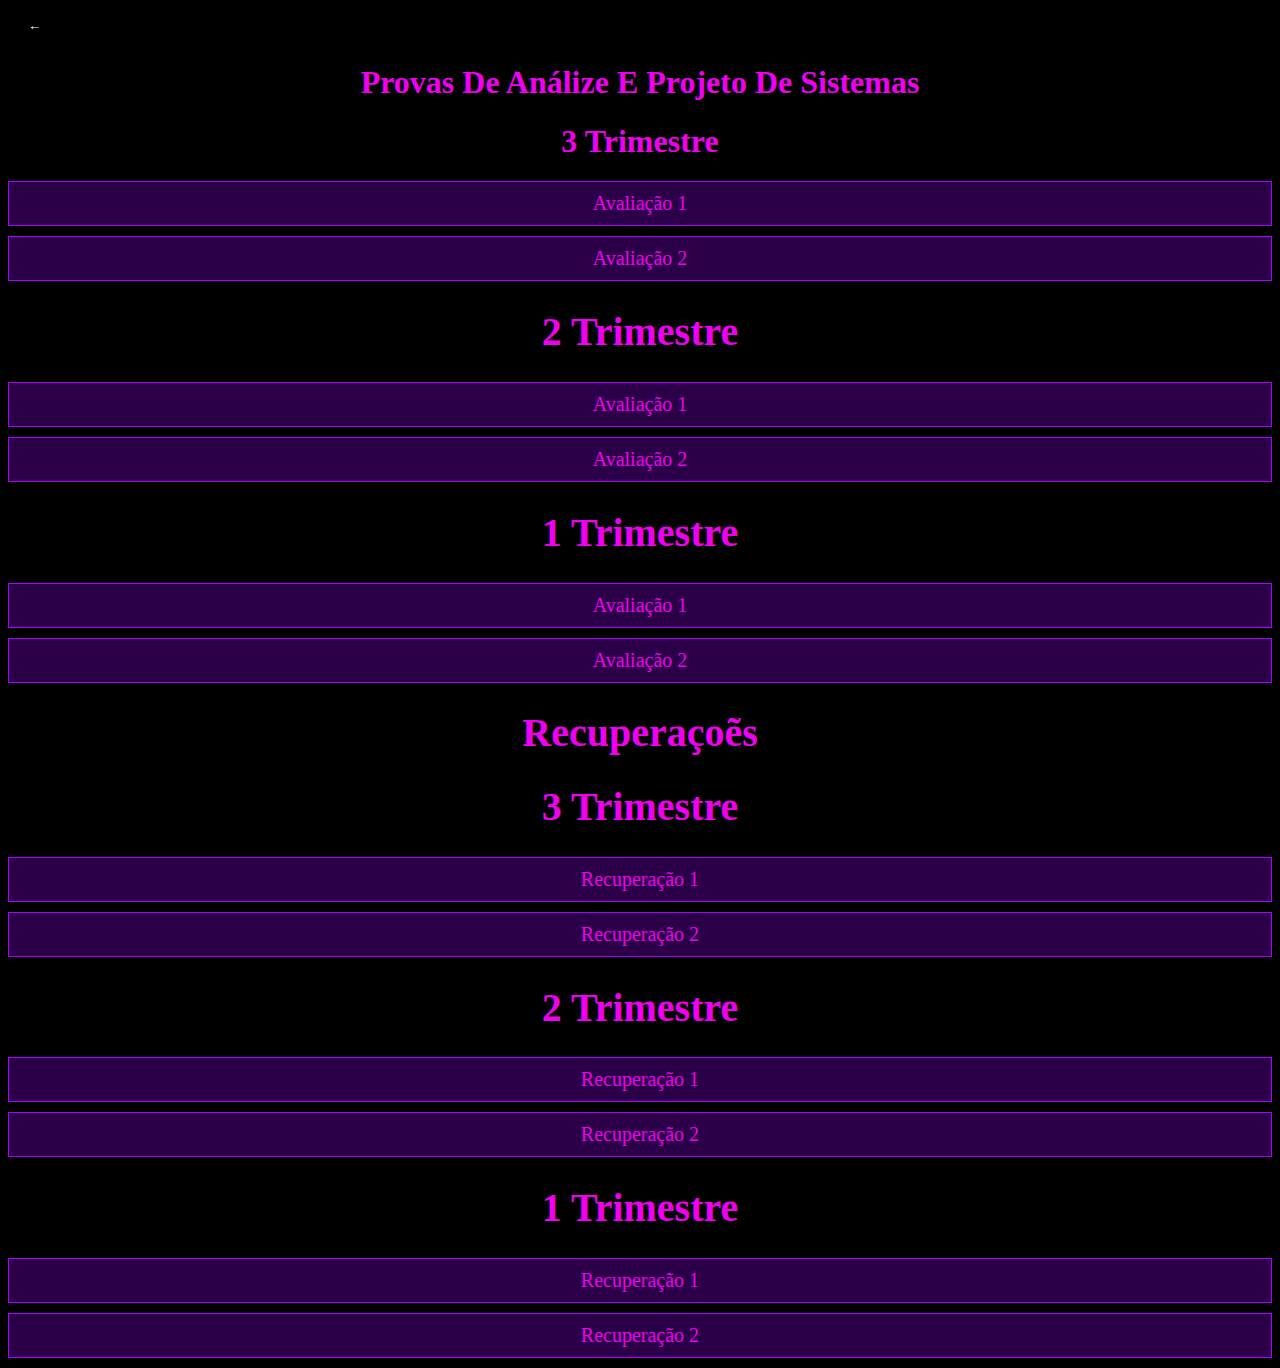
==== analise.html @ ae58ceaf "Add files via upload" ====
<!DOCTYPE html>
<html lang="pt-br">
<head>
    <link rel="stylesheet" type="text/css" href="analise.css">
</head>
<body>
    <div class="v">
    <a href="index.html">
        <button class="voltar" onclick="window.history.back()"></button>
    </a>
    </div>
    <div class="pv">
    <h1>Provas De Análize E Projeto De Sistemas</h1>
    <h1>3 Trimestre</h1>
    <section class="accordion">
        <section class="accordion-item">
            <section class="accordion-title">Avaliação 1</section>
            <section class="accordion-content">
                <!-- <img src="WhatsApp Image 2023-10-30 at 07.53.12.jpeg" alt="Imagem 1"> -->
                <h2>1-C</h2>
                <h2>2-A</h2>
                <h2>3-A</h2>
                <h2>4-C</h2>
                <h2>5-D</h2>
                <h2>6-B</h2>
                <h2>7-C</h2>
                <h2>8-A</h2>
                <h2>9-D</h2>
                <h2>10-D</h2>
            </section>
        </section>
        <section class="accordion-item">
            <section class="accordion-title">Avaliação 2</section>
            <section class="accordion-content">
                <h2></h2>
                <h2></h2>
                <h2></h2>
                <h2></h2>
                <h2></h2>
                <h2></h2>
                <h2></h2>
                <h2></h2>
                <h2></h2>
                <h2></h2>
            </section>
        </section>
        <h1>2 Trimestre</h1>
        <section class="accordion-item">
            <section class="accordion-title">Avaliação 1</section>
            <section class="accordion-content">
                <h2></h2>
                <h2></h2>
                <h2></h2>
                <h2></h2>
                <h2></h2>
                <h2></h2>
                <h2></h2>
                <h2></h2>
                <h2></h2>
                <h2></h2>
            </section>
        </section>
        <section class="accordion-item">
            <section class="accordion-title">Avaliação 2</section>
            <section class="accordion-content">
                <h2></h2>
                <h2></h2>
                <h2></h2>
                <h2></h2>
                <h2></h2>
                <h2></h2>
                <h2></h2>
                <h2></h2>
                <h2></h2>
                <h2></h2>
            </section>
        </section>
        <h1>1 Trimestre</h1>
        <section class="accordion-item">
            <section class="accordion-title">Avaliação 1</section>
            <section class="accordion-content">
                <h2></h2>
                <h2></h2>
                <h2></h2>
                <h2></h2>
                <h2></h2>
                <h2></h2>
                <h2></h2>
                <h2></h2>
                <h2></h2>
                <h2></h2>
            </section>
        </section>
        <section class="accordion-item">
            <section class="accordion-title">Avaliação 2</section>
            <section class="accordion-content">
                <h2></h2>
                <h2></h2>
                <h2></h2>
                <h2></h2>
                <h2></h2>
                <h2></h2>
                <h2></h2>
                <h2></h2>
                <h2></h2>
                <h2></h2>
            </section>
        </section>
        <h1>Recuperaçoẽs</h1>
        <h1>3 Trimestre</h1>
        <section class="accordion">
            <section class="accordion-item">
                <section class="accordion-title">Recuperação 1</section>
                <section class="accordion-content">
                    <!-- <img src="WhatsApp Image 2023-10-30 at 07.53.12.jpeg" alt="Imagem 1"> -->
                    <h2>1-A</h2>
                    <h2>2-A</h2>
                    <h2>3-D</h2>
                    <h2>4-B</h2>
                    <h2>5-B</h2>
                </section>
            </section>
            <section class="accordion-item">
                <section class="accordion-title">Recuperação 2</section>
                <section class="accordion-content">
                    <h2></h2>
                    <h2></h2>
                    <h2></h2>
                    <h2></h2>
                    <h2></h2>
                    <h2></h2>
                    <h2></h2>
                    <h2></h2>
                    <h2></h2>
                    <h2></h2>
                </section>
            </section>
            <h1>2 Trimestre</h1>
            <section class="accordion-item">
                <section class="accordion-title">Recuperação 1</section>
                <section class="accordion-content">
                    <h2></h2>
                    <h2></h2>
                    <h2></h2>
                    <h2></h2>
                    <h2></h2>
                    <h2></h2>
                    <h2></h2>
                    <h2></h2>
                    <h2></h2>
                    <h2></h2>
                </section>
            </section>
            <section class="accordion-item">
                <section class="accordion-title">Recuperação 2</section>
                <section class="accordion-content">
                    <h2></h2>
                    <h2></h2>
                    <h2></h2>
                    <h2></h2>
                    <h2></h2>
                    <h2></h2>
                    <h2></h2>
                    <h2></h2>
                    <h2></h2>
                    <h2></h2>
                </section>
            </section>
            <h1>1 Trimestre</h1>
            <section class="accordion-item">
                <section class="accordion-title">Recuperação 1</section>
                <section class="accordion-content">
                    <h2></h2>
                    <h2></h2>
                    <h2></h2>
                    <h2></h2>
                    <h2></h2>
                    <h2></h2>
                    <h2></h2>
                    <h2></h2>
                    <h2></h2>
                    <h2></h2>
                </section>
            </section>
            <section class="accordion-item">
                <section class="accordion-title">Recuperação 2</section>
                <section class="accordion-content">
                    <h2></h2>
                    <h2></h2>
                    <h2></h2>
                    <h2></h2>
                    <h2></h2>
                    <h2></h2>
                    <h2></h2>
                    <h2></h2>
                    <h2></h2>
                    <h2></h2>
                </section>
            </section>
    <script src="script.js"></script>
</div>
</body>
</html>
---- analise.css ----
/* styles.css */

body{
    background-color: rgb(0, 0, 0);
    color: rgb(240, 0, 240);

}
h1 {
text-align: center;
}

section{
    font-size: 20px;
}

.accordion-item {
    border: 1px solid #aa00ff;
    margin-bottom: 10px;
    background-color: #4c007218;
    text-align: center;
}

.accordion-title {
    background-color: rgb(44, 0, 72);
    padding: 10px;
    cursor: pointer;
    text-align: center;
}

.accordion-content {
    display: none;
    padding: 10px;
}

img {
    max-width: 30%;
}

.voltar {
    background-color: black; /* Cor de fundo do botão */
    color: #fff; /* Cor do texto */
    padding: 10px 20px; /* Espaçamento interno do botão */
    border: none; /* Remove a borda padrão */
    cursor: pointer; /* Altera o cursor ao passar o mouse sobre o botão */
    border-radius: 5px; /* Borda arredondada */
  }
  
  .voltar:hover {
    background-color: black /* Cor de fundo do botão ao passar o mouse */
  }
  
  .voltar::before {
    content: "\2190"; /* Adiciona uma seta esquerda como conteúdo antes do texto */
    margin-right: 5px; /* Espaço entre a seta e o texto */
  }

  @media screen and (max-width:1020px) {
    .accordion-item {
    width: 480px;
    text-align: center;
    }
    }
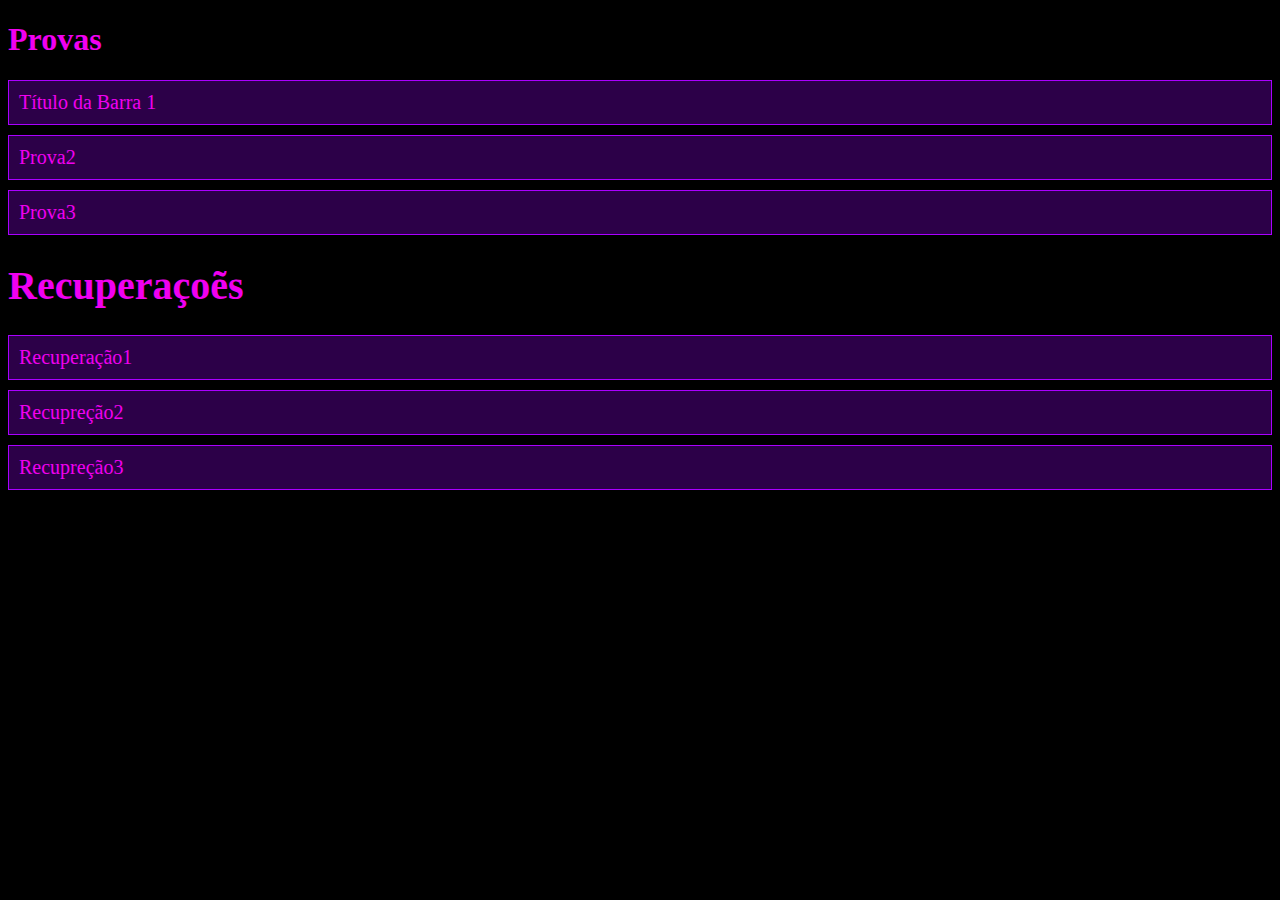
==== commit 9546a3ed: "Add files via upload" ====
--- a/analise.html
+++ b/analise.html
@@ -4,49 +4,22 @@
     <link rel="stylesheet" type="text/css" href="analise.css">
 </head>
 <body>
-    <div class="v">
-    <a href="index.html">
-        <button class="voltar" onclick="window.history.back()"></button>
-    </a>
-    </div>
-    <div class="pv">
-    <h1>Provas De Análize E Projeto De Sistemas</h1>
-    <h1>3 Trimestre</h1>
+    <h1>Provas</h1>
     <section class="accordion">
         <section class="accordion-item">
-            <section class="accordion-title">Avaliação 1</section>
+            <section class="accordion-title">Título da Barra 1</section>
             <section class="accordion-content">
+                <p>Prova 1.</p>
                 <!-- <img src="WhatsApp Image 2023-10-30 at 07.53.12.jpeg" alt="Imagem 1"> -->
-                <h2>1-C</h2>
-                <h2>2-A</h2>
-                <h2>3-A</h2>
-                <h2>4-C</h2>
-                <h2>5-D</h2>
-                <h2>6-B</h2>
-                <h2>7-C</h2>
-                <h2>8-A</h2>
-                <h2>9-D</h2>
-                <h2>10-D</h2>
+                <h2>1-a</h2>
+                <h2>2-c</h2>
+                <h2>3-d</h2>
+                <h2>4-a</h2>
+                <h2>5-a</h2>
             </section>
         </section>
         <section class="accordion-item">
-            <section class="accordion-title">Avaliação 2</section>
-            <section class="accordion-content">
-                <h2></h2>
-                <h2></h2>
-                <h2></h2>
-                <h2></h2>
-                <h2></h2>
-                <h2></h2>
-                <h2></h2>
-                <h2></h2>
-                <h2></h2>
-                <h2></h2>
-            </section>
-        </section>
-        <h1>2 Trimestre</h1>
-        <section class="accordion-item">
-            <section class="accordion-title">Avaliação 1</section>
+            <section class="accordion-title">Prova2</section>
             <section class="accordion-content">
                 <h2></h2>
                 <h2></h2>
@@ -61,7 +34,7 @@
             </section>
         </section>
         <section class="accordion-item">
-            <section class="accordion-title">Avaliação 2</section>
+            <section class="accordion-title">Prova3</section>
             <section class="accordion-content">
                 <h2></h2>
                 <h2></h2>
@@ -75,9 +48,9 @@
                 <h2></h2>
             </section>
         </section>
-        <h1>1 Trimestre</h1>
+        <h1>Recuperaçoẽs</h1>
         <section class="accordion-item">
-            <section class="accordion-title">Avaliação 1</section>
+            <section class="accordion-title">Recuperação1</section>
             <section class="accordion-content">
                 <h2></h2>
                 <h2></h2>
@@ -92,7 +65,7 @@
             </section>
         </section>
         <section class="accordion-item">
-            <section class="accordion-title">Avaliação 2</section>
+            <section class="accordion-title">Recupreção2</section>
             <section class="accordion-content">
                 <h2></h2>
                 <h2></h2>
@@ -106,99 +79,23 @@
                 <h2></h2>
             </section>
         </section>
-        <h1>Recuperaçoẽs</h1>
-        <h1>3 Trimestre</h1>
-        <section class="accordion">
-            <section class="accordion-item">
-                <section class="accordion-title">Recuperação 1</section>
-                <section class="accordion-content">
-                    <!-- <img src="WhatsApp Image 2023-10-30 at 07.53.12.jpeg" alt="Imagem 1"> -->
-                    <h2>1-A</h2>
-                    <h2>2-A</h2>
-                    <h2>3-D</h2>
-                    <h2>4-B</h2>
-                    <h2>5-B</h2>
-                </section>
+        <section class="accordion-item">
+            <section class="accordion-title">Recupreção3</section>
+            <section class="accordion-content">
+                <h2></h2>
+                <h2></h2>
+                <h2></h2>
+                <h2></h2>
+                <h2></h2>
+                <h2></h2>
+                <h2></h2>
+                <h2></h2>
+                <h2></h2>
+                <h2></h2>
             </section>
-            <section class="accordion-item">
-                <section class="accordion-title">Recuperação 2</section>
-                <section class="accordion-content">
-                    <h2></h2>
-                    <h2></h2>
-                    <h2></h2>
-                    <h2></h2>
-                    <h2></h2>
-                    <h2></h2>
-                    <h2></h2>
-                    <h2></h2>
-                    <h2></h2>
-                    <h2></h2>
-                </section>
-            </section>
-            <h1>2 Trimestre</h1>
-            <section class="accordion-item">
-                <section class="accordion-title">Recuperação 1</section>
-                <section class="accordion-content">
-                    <h2></h2>
-                    <h2></h2>
-                    <h2></h2>
-                    <h2></h2>
-                    <h2></h2>
-                    <h2></h2>
-                    <h2></h2>
-                    <h2></h2>
-                    <h2></h2>
-                    <h2></h2>
-                </section>
-            </section>
-            <section class="accordion-item">
-                <section class="accordion-title">Recuperação 2</section>
-                <section class="accordion-content">
-                    <h2></h2>
-                    <h2></h2>
-                    <h2></h2>
-                    <h2></h2>
-                    <h2></h2>
-                    <h2></h2>
-                    <h2></h2>
-                    <h2></h2>
-                    <h2></h2>
-                    <h2></h2>
-                </section>
-            </section>
-            <h1>1 Trimestre</h1>
-            <section class="accordion-item">
-                <section class="accordion-title">Recuperação 1</section>
-                <section class="accordion-content">
-                    <h2></h2>
-                    <h2></h2>
-                    <h2></h2>
-                    <h2></h2>
-                    <h2></h2>
-                    <h2></h2>
-                    <h2></h2>
-                    <h2></h2>
-                    <h2></h2>
-                    <h2></h2>
-                </section>
-            </section>
-            <section class="accordion-item">
-                <section class="accordion-title">Recuperação 2</section>
-                <section class="accordion-content">
-                    <h2></h2>
-                    <h2></h2>
-                    <h2></h2>
-                    <h2></h2>
-                    <h2></h2>
-                    <h2></h2>
-                    <h2></h2>
-                    <h2></h2>
-                    <h2></h2>
-                    <h2></h2>
-                </section>
-            </section>
+        </section>
+    </section>
     <script src="script.js"></script>
-</div>
 </body>
 </html>
 
--- a/analise.css
+++ b/analise.css
@@ -3,12 +3,7 @@
 body{
     background-color: rgb(0, 0, 0);
     color: rgb(240, 0, 240);
-
 }
-h1 {
-text-align: center;
-}
-
 section{
     font-size: 20px;
 }
@@ -17,14 +12,12 @@
     border: 1px solid #aa00ff;
     margin-bottom: 10px;
     background-color: #4c007218;
-    text-align: center;
 }
 
 .accordion-title {
     background-color: rgb(44, 0, 72);
     padding: 10px;
     cursor: pointer;
-    text-align: center;
 }
 
 .accordion-content {
@@ -35,29 +28,3 @@
 img {
     max-width: 30%;
 }
-
-.voltar {
-    background-color: black; /* Cor de fundo do botão */
-    color: #fff; /* Cor do texto */
-    padding: 10px 20px; /* Espaçamento interno do botão */
-    border: none; /* Remove a borda padrão */
-    cursor: pointer; /* Altera o cursor ao passar o mouse sobre o botão */
-    border-radius: 5px; /* Borda arredondada */
-  }
-  
-  .voltar:hover {
-    background-color: black /* Cor de fundo do botão ao passar o mouse */
-  }
-  
-  .voltar::before {
-    content: "\2190"; /* Adiciona uma seta esquerda como conteúdo antes do texto */
-    margin-right: 5px; /* Espaço entre a seta e o texto */
-  }
-
-  @media screen and (max-width:1020px) {
-    .accordion-item {
-    width: 480px;
-    text-align: center;
-    }
-    }
-  
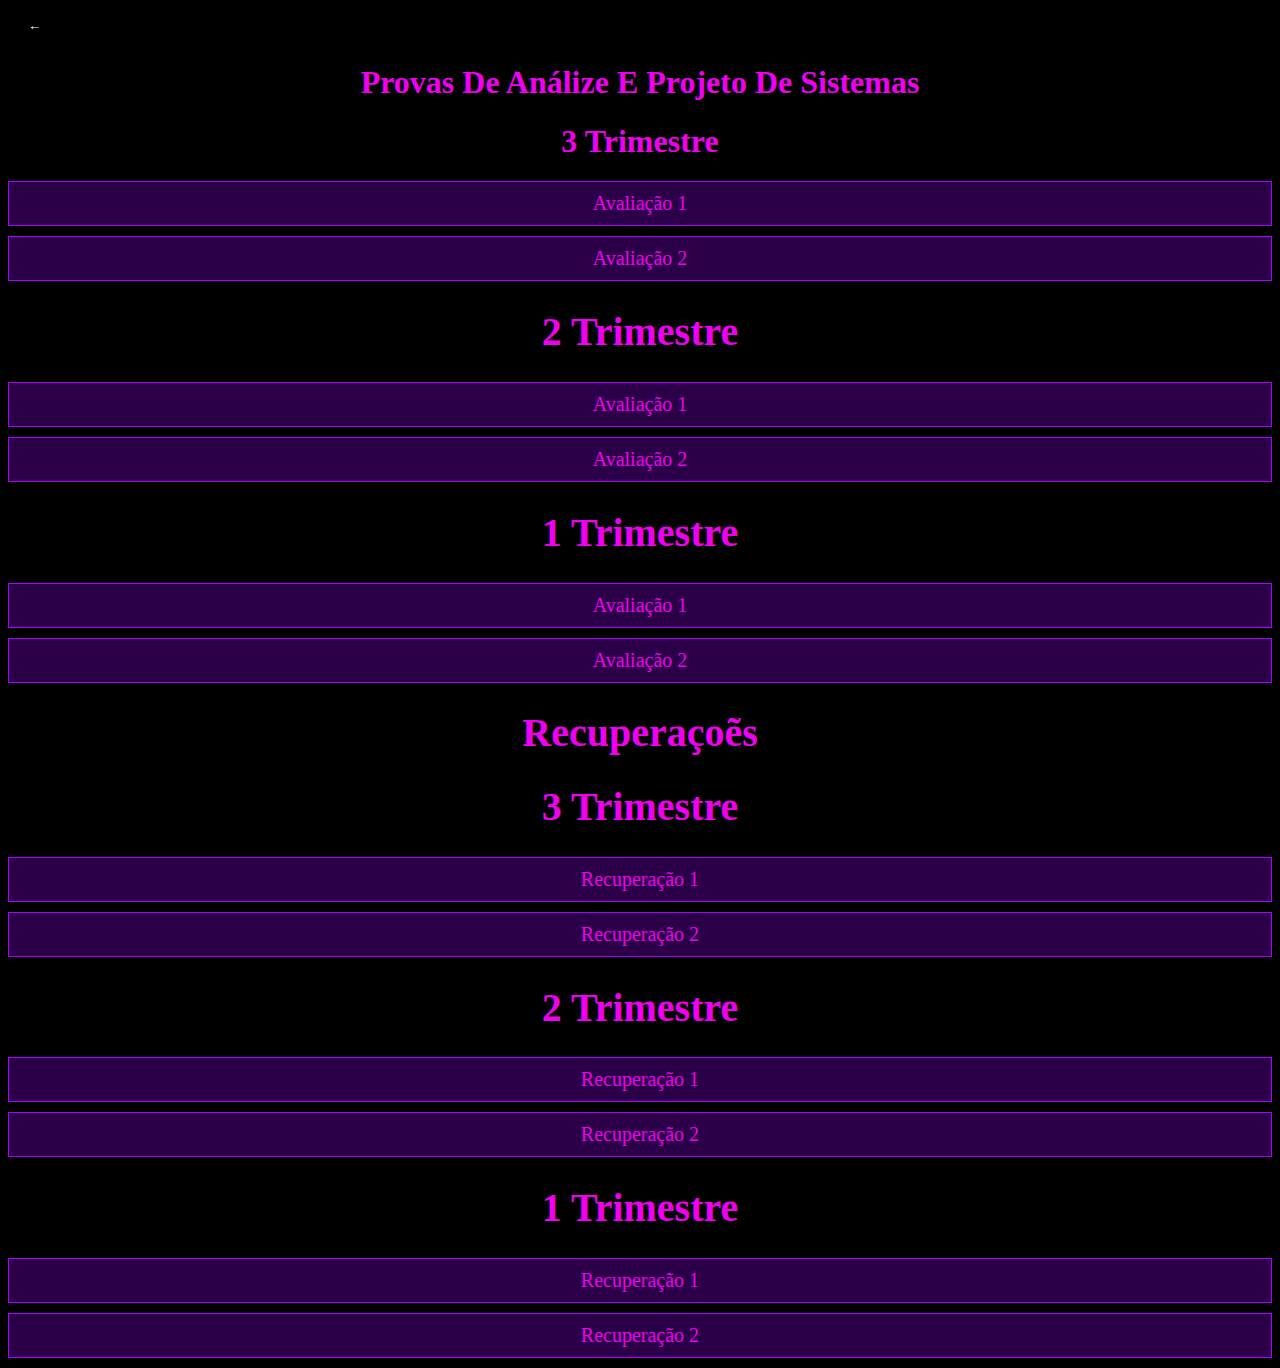
==== commit 945d34a6: "Add files via upload" ====
--- a/analise.html
+++ b/analise.html
@@ -4,37 +4,95 @@
     <link rel="stylesheet" type="text/css" href="analise.css">
 </head>
 <body>
-    <h1>Provas</h1>
+    <div class="v">
+    <a href="index.html">
+        <button class="voltar" onclick="window.history.back()"></button>
+    </a>
+    </div>
+    <div class="pv">
+    <h1>Provas De Análize E Projeto De Sistemas</h1>
+    <h1>3 Trimestre</h1>
     <section class="accordion">
         <section class="accordion-item">
-            <section class="accordion-title">Título da Barra 1</section>
-            <section class="accordion-content">
-                <p>Prova 1.</p>
+            <section class="accordion-title">Avaliação 1</section>
+            <section class="accordion-content">
                 <!-- <img src="WhatsApp Image 2023-10-30 at 07.53.12.jpeg" alt="Imagem 1"> -->
-                <h2>1-a</h2>
-                <h2>2-c</h2>
-                <h2>3-d</h2>
-                <h2>4-a</h2>
-                <h2>5-a</h2>
-            </section>
-        </section>
-        <section class="accordion-item">
-            <section class="accordion-title">Prova2</section>
-            <section class="accordion-content">
-                <h2></h2>
-                <h2></h2>
-                <h2></h2>
-                <h2></h2>
-                <h2></h2>
-                <h2></h2>
-                <h2></h2>
-                <h2></h2>
-                <h2></h2>
-                <h2></h2>
-            </section>
-        </section>
-        <section class="accordion-item">
-            <section class="accordion-title">Prova3</section>
+                <h2>1-C</h2>
+                <h2>2-A</h2>
+                <h2>3-A</h2>
+                <h2>4-C</h2>
+                <h2>5-D</h2>
+                <h2>6-B</h2>
+                <h2>7-C</h2>
+                <h2>8-A</h2>
+                <h2>9-D</h2>
+                <h2>10-D</h2>
+            </section>
+        </section>
+        <section class="accordion-item">
+            <section class="accordion-title">Avaliação 2</section>
+            <section class="accordion-content">
+                <h2></h2>
+                <h2></h2>
+                <h2></h2>
+                <h2></h2>
+                <h2></h2>
+                <h2></h2>
+                <h2></h2>
+                <h2></h2>
+                <h2></h2>
+                <h2></h2>
+            </section>
+        </section>
+        <h1>2 Trimestre</h1>
+        <section class="accordion-item">
+            <section class="accordion-title">Avaliação 1</section>
+            <section class="accordion-content">
+                <h2></h2>
+                <h2></h2>
+                <h2></h2>
+                <h2></h2>
+                <h2></h2>
+                <h2></h2>
+                <h2></h2>
+                <h2></h2>
+                <h2></h2>
+                <h2></h2>
+            </section>
+        </section>
+        <section class="accordion-item">
+            <section class="accordion-title">Avaliação 2</section>
+            <section class="accordion-content">
+                <h2></h2>
+                <h2></h2>
+                <h2></h2>
+                <h2></h2>
+                <h2></h2>
+                <h2></h2>
+                <h2></h2>
+                <h2></h2>
+                <h2></h2>
+                <h2></h2>
+            </section>
+        </section>
+        <h1>1 Trimestre</h1>
+        <section class="accordion-item">
+            <section class="accordion-title">Avaliação 1</section>
+            <section class="accordion-content">
+                <h2></h2>
+                <h2></h2>
+                <h2></h2>
+                <h2></h2>
+                <h2></h2>
+                <h2></h2>
+                <h2></h2>
+                <h2></h2>
+                <h2></h2>
+                <h2></h2>
+            </section>
+        </section>
+        <section class="accordion-item">
+            <section class="accordion-title">Avaliação 2</section>
             <section class="accordion-content">
                 <h2></h2>
                 <h2></h2>
@@ -49,53 +107,98 @@
             </section>
         </section>
         <h1>Recuperaçoẽs</h1>
-        <section class="accordion-item">
-            <section class="accordion-title">Recuperação1</section>
-            <section class="accordion-content">
-                <h2></h2>
-                <h2></h2>
-                <h2></h2>
-                <h2></h2>
-                <h2></h2>
-                <h2></h2>
-                <h2></h2>
-                <h2></h2>
-                <h2></h2>
-                <h2></h2>
-            </section>
-        </section>
-        <section class="accordion-item">
-            <section class="accordion-title">Recupreção2</section>
-            <section class="accordion-content">
-                <h2></h2>
-                <h2></h2>
-                <h2></h2>
-                <h2></h2>
-                <h2></h2>
-                <h2></h2>
-                <h2></h2>
-                <h2></h2>
-                <h2></h2>
-                <h2></h2>
-            </section>
-        </section>
-        <section class="accordion-item">
-            <section class="accordion-title">Recupreção3</section>
-            <section class="accordion-content">
-                <h2></h2>
-                <h2></h2>
-                <h2></h2>
-                <h2></h2>
-                <h2></h2>
-                <h2></h2>
-                <h2></h2>
-                <h2></h2>
-                <h2></h2>
-                <h2></h2>
-            </section>
-        </section>
-    </section>
+        <h1>3 Trimestre</h1>
+        <section class="accordion">
+            <section class="accordion-item">
+                <section class="accordion-title">Recuperação 1</section>
+                <section class="accordion-content">
+                    <!-- <img src="WhatsApp Image 2023-10-30 at 07.53.12.jpeg" alt="Imagem 1"> -->
+                    <h2>1-A</h2>
+                    <h2>2-A</h2>
+                    <h2>3-D</h2>
+                    <h2>4-B</h2>
+                    <h2>5-B</h2>
+                </section>
+            </section>
+            <section class="accordion-item">
+                <section class="accordion-title">Recuperação 2</section>
+                <section class="accordion-content">
+                    <h2></h2>
+                    <h2></h2>
+                    <h2></h2>
+                    <h2></h2>
+                    <h2></h2>
+                    <h2></h2>
+                    <h2></h2>
+                    <h2></h2>
+                    <h2></h2>
+                    <h2></h2>
+                </section>
+            </section>
+            <h1>2 Trimestre</h1>
+            <section class="accordion-item">
+                <section class="accordion-title">Recuperação 1</section>
+                <section class="accordion-content">
+                    <h2></h2>
+                    <h2></h2>
+                    <h2></h2>
+                    <h2></h2>
+                    <h2></h2>
+                    <h2></h2>
+                    <h2></h2>
+                    <h2></h2>
+                    <h2></h2>
+                    <h2></h2>
+                </section>
+            </section>
+            <section class="accordion-item">
+                <section class="accordion-title">Recuperação 2</section>
+                <section class="accordion-content">
+                    <h2></h2>
+                    <h2></h2>
+                    <h2></h2>
+                    <h2></h2>
+                    <h2></h2>
+                    <h2></h2>
+                    <h2></h2>
+                    <h2></h2>
+                    <h2></h2>
+                    <h2></h2>
+                </section>
+            </section>
+            <h1>1 Trimestre</h1>
+            <section class="accordion-item">
+                <section class="accordion-title">Recuperação 1</section>
+                <section class="accordion-content">
+                    <h2></h2>
+                    <h2></h2>
+                    <h2></h2>
+                    <h2></h2>
+                    <h2></h2>
+                    <h2></h2>
+                    <h2></h2>
+                    <h2></h2>
+                    <h2></h2>
+                    <h2></h2>
+                </section>
+            </section>
+            <section class="accordion-item">
+                <section class="accordion-title">Recuperação 2</section>
+                <section class="accordion-content">
+                    <h2></h2>
+                    <h2></h2>
+                    <h2></h2>
+                    <h2></h2>
+                    <h2></h2>
+                    <h2></h2>
+                    <h2></h2>
+                    <h2></h2>
+                    <h2></h2>
+                    <h2></h2>
+                </section>
+            </section>
     <script src="script.js"></script>
+</div>
 </body>
 </html>
 
--- a/analise.css
+++ b/analise.css
@@ -3,7 +3,12 @@
 body{
     background-color: rgb(0, 0, 0);
     color: rgb(240, 0, 240);
+
 }
+h1 {
+text-align: center;
+}
+
 section{
     font-size: 20px;
 }
@@ -12,12 +17,14 @@
     border: 1px solid #aa00ff;
     margin-bottom: 10px;
     background-color: #4c007218;
+    text-align: center;
 }
 
 .accordion-title {
     background-color: rgb(44, 0, 72);
     padding: 10px;
     cursor: pointer;
+    text-align: center;
 }
 
 .accordion-content {
@@ -28,3 +35,29 @@
 img {
     max-width: 30%;
 }
+
+.voltar {
+    background-color: black; /* Cor de fundo do botão */
+    color: #fff; /* Cor do texto */
+    padding: 10px 20px; /* Espaçamento interno do botão */
+    border: none; /* Remove a borda padrão */
+    cursor: pointer; /* Altera o cursor ao passar o mouse sobre o botão */
+    border-radius: 5px; /* Borda arredondada */
+  }
+  
+  .voltar:hover {
+    background-color: black /* Cor de fundo do botão ao passar o mouse */
+  }
+  
+  .voltar::before {
+    content: "\2190"; /* Adiciona uma seta esquerda como conteúdo antes do texto */
+    margin-right: 5px; /* Espaço entre a seta e o texto */
+  }
+
+  @media screen and (max-width:1020px) {
+    .accordion-item {
+    width: 480px;
+    text-align: center;
+    }
+    }
+  
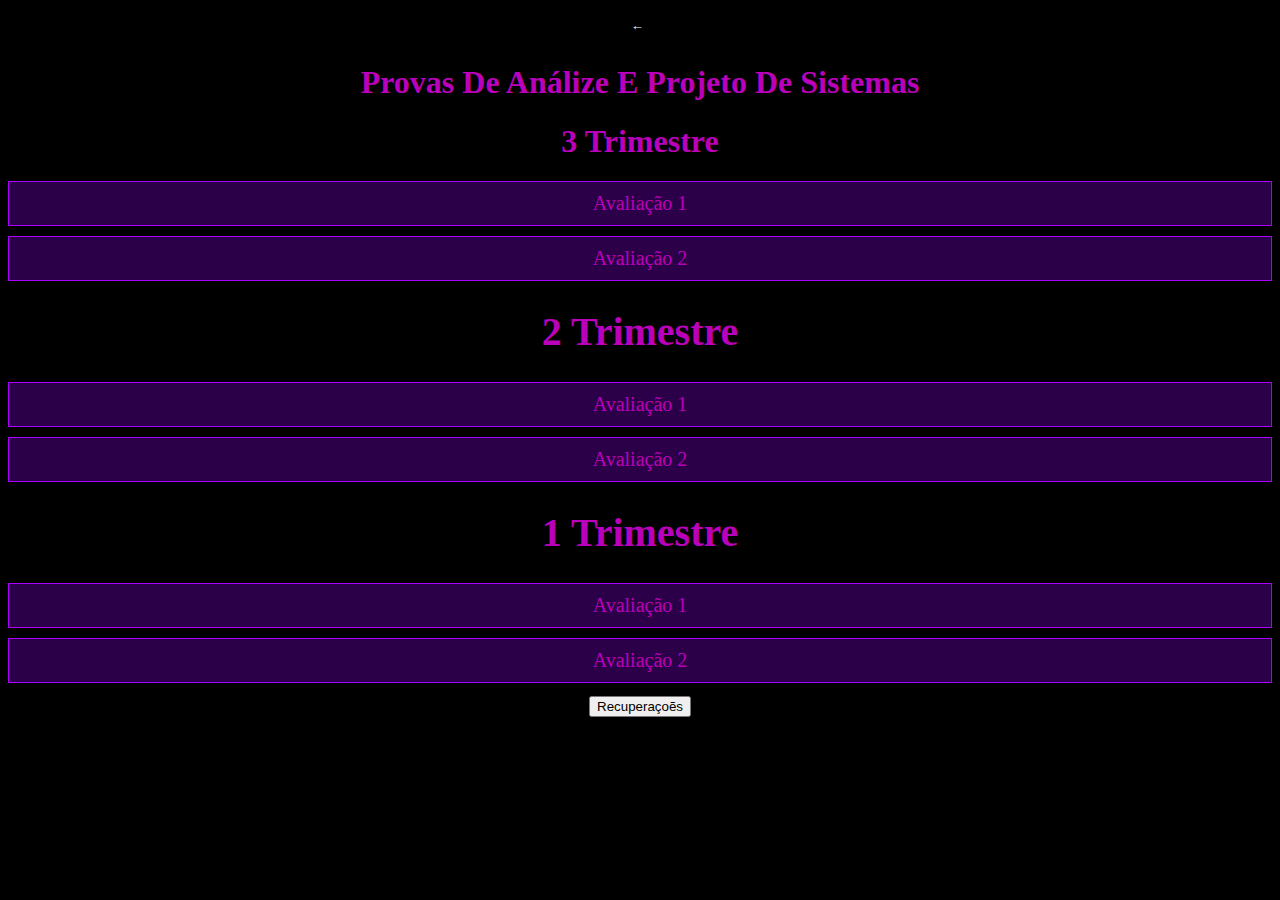
==== commit fbba9cb7: "Add files via upload" ====
--- a/analise.html
+++ b/analise.html
@@ -2,6 +2,7 @@
 <html lang="pt-br">
 <head>
     <link rel="stylesheet" type="text/css" href="analise.css">
+    <link rel="stylesheet" href="style.css">
 </head>
 <body>
     <div class="v">
@@ -106,99 +107,8 @@
                 <h2></h2>
             </section>
         </section>
-        <h1>Recuperaçoẽs</h1>
-        <h1>3 Trimestre</h1>
-        <section class="accordion">
-            <section class="accordion-item">
-                <section class="accordion-title">Recuperação 1</section>
-                <section class="accordion-content">
-                    <!-- <img src="WhatsApp Image 2023-10-30 at 07.53.12.jpeg" alt="Imagem 1"> -->
-                    <h2>1-A</h2>
-                    <h2>2-A</h2>
-                    <h2>3-D</h2>
-                    <h2>4-B</h2>
-                    <h2>5-B</h2>
-                </section>
-            </section>
-            <section class="accordion-item">
-                <section class="accordion-title">Recuperação 2</section>
-                <section class="accordion-content">
-                    <h2></h2>
-                    <h2></h2>
-                    <h2></h2>
-                    <h2></h2>
-                    <h2></h2>
-                    <h2></h2>
-                    <h2></h2>
-                    <h2></h2>
-                    <h2></h2>
-                    <h2></h2>
-                </section>
-            </section>
-            <h1>2 Trimestre</h1>
-            <section class="accordion-item">
-                <section class="accordion-title">Recuperação 1</section>
-                <section class="accordion-content">
-                    <h2></h2>
-                    <h2></h2>
-                    <h2></h2>
-                    <h2></h2>
-                    <h2></h2>
-                    <h2></h2>
-                    <h2></h2>
-                    <h2></h2>
-                    <h2></h2>
-                    <h2></h2>
-                </section>
-            </section>
-            <section class="accordion-item">
-                <section class="accordion-title">Recuperação 2</section>
-                <section class="accordion-content">
-                    <h2></h2>
-                    <h2></h2>
-                    <h2></h2>
-                    <h2></h2>
-                    <h2></h2>
-                    <h2></h2>
-                    <h2></h2>
-                    <h2></h2>
-                    <h2></h2>
-                    <h2></h2>
-                </section>
-            </section>
-            <h1>1 Trimestre</h1>
-            <section class="accordion-item">
-                <section class="accordion-title">Recuperação 1</section>
-                <section class="accordion-content">
-                    <h2></h2>
-                    <h2></h2>
-                    <h2></h2>
-                    <h2></h2>
-                    <h2></h2>
-                    <h2></h2>
-                    <h2></h2>
-                    <h2></h2>
-                    <h2></h2>
-                    <h2></h2>
-                </section>
-            </section>
-            <section class="accordion-item">
-                <section class="accordion-title">Recuperação 2</section>
-                <section class="accordion-content">
-                    <h2></h2>
-                    <h2></h2>
-                    <h2></h2>
-                    <h2></h2>
-                    <h2></h2>
-                    <h2></h2>
-                    <h2></h2>
-                    <h2></h2>
-                    <h2></h2>
-                    <h2></h2>
-                </section>
-            </section>
-    <script src="script.js"></script>
-</div>
-</body>
-</html>
-
+        <section class="recuperacoes">
+            <button onclick="redirecionar('analiseREC.html')">Recuperaçoẽs</button>
+        </section>
+        
+        <script src="script.js"></script>--- a/style.css
+++ b/style.css
@@ -0,0 +1,75 @@
+body{
+    background-color: rgb(0, 0, 0)   ;
+    color: rgb(186, 0, 186);
+    text-align: center;
+}
+.opcoes button {
+    background-color: #750082;
+    color: rgb(199, 0, 199);
+    padding: 10px 20px;
+    text-align: center;
+    text-decoration: none;
+    display: inline-block;
+    border: solid rgb(85, 0, 85);
+    border-radius: 9px;
+    cursor: pointer; /* Altera o cursor ao passar o mouse sobre os botões */
+    transition: background-color 0.3s;
+    font-size: 30px;
+    margin: 10px;
+  }
+  
+  .opcoes button:hover {
+    background-color: #531f6e;
+  }
+  
+
+.opcoes a{
+    text-decoration: none;
+    color: rgb(212, 35, 212);
+    font-size: 30px;
+}
+
+.opcoes button { 
+    background-color: rgb(40, 8, 40);
+    padding: 10px 20px;
+    text-align: center;
+    text-decoration: none;
+    display: inline-block;
+    
+    transition: box-shadow 0.3s; /* Adiciona transição suave para a sombra */
+  }
+  
+  .opcoes button:hover {
+    box-shadow: 0 0 10px 5px #9c01b8; /* Gradiente de cor usando box-shadow */
+  }
+  
+  .voltar {
+    background-color: black; /* Cor de fundo do botão */
+    color: #fff; /* Cor do texto */
+    padding: 10px 20px; /* Espaçamento interno do botão */
+    border: none; /* Remove a borda padrão */
+    cursor: pointer; /* Altera o cursor ao passar o mouse sobre o botão */
+    border-radius: 5px; /* Borda arredondada */
+  }
+  
+  .voltar:hover {
+    background-color: black /* Cor de fundo do botão ao passar o mouse */
+  }
+  
+  .voltar::before {
+    content: "\2190"; /* Adiciona uma seta esquerda como conteúdo antes do texto */
+    margin-right: 5px; /* Espaço entre a seta e o texto */
+  }
+
+  @media screen and (max-width:1020px) {
+    .accordion-item {
+    width: 400px;
+    text-align: center 
+    }
+    }
+  
+
+
+/* .opcoes button:hover{
+   box-shadow:0 0 30px purple ;
+} */
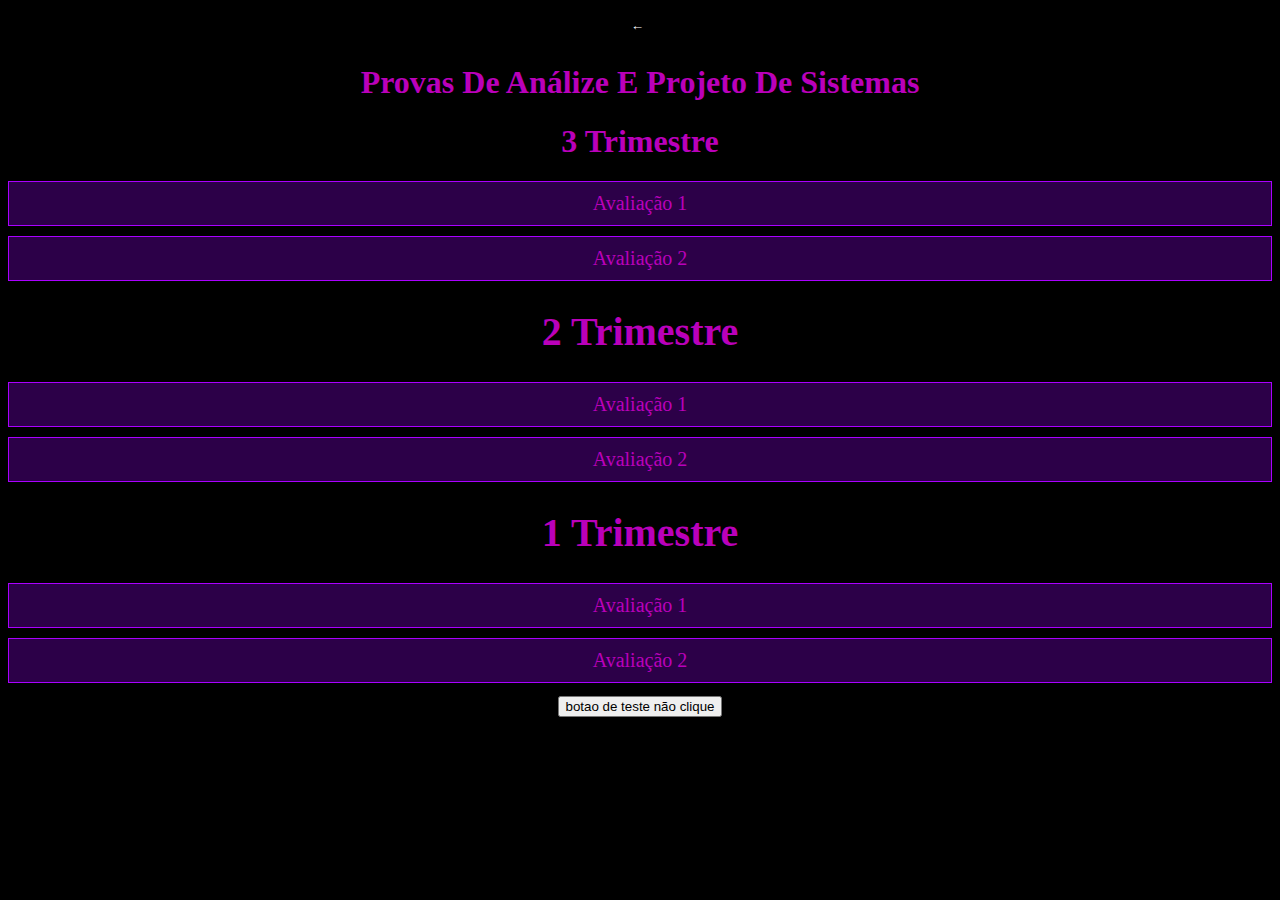
==== commit 52861763: "Add files via upload" ====
--- a/analise.html
+++ b/analise.html
@@ -33,16 +33,16 @@
         <section class="accordion-item">
             <section class="accordion-title">Avaliação 2</section>
             <section class="accordion-content">
-                <h2></h2>
-                <h2></h2>
-                <h2></h2>
-                <h2></h2>
-                <h2></h2>
-                <h2></h2>
-                <h2></h2>
-                <h2></h2>
-                <h2></h2>
-                <h2></h2>
+                <h2>1-A</h2>
+                <h2>2-D</h2>
+                <h2>3-D</h2>
+                <h2>4-A</h2>
+                <h2>5-A</h2>
+                <h2>6-B</h2>
+                <h2>7-C</h2>
+                <h2>8-A</h2>
+                <h2>9-A</h2>
+                <h2>10-C</h2>
             </section>
         </section>
         <h1>2 Trimestre</h1>
@@ -108,7 +108,7 @@
             </section>
         </section>
         <section class="recuperacoes">
-            <button onclick="redirecionar('analiseREC.html')">Recuperaçoẽs</button>
+            <button onclick="redirecionar('analiseREC.html')">botao de teste não clique</button>
         </section>
         
         <script src="script.js"></script>